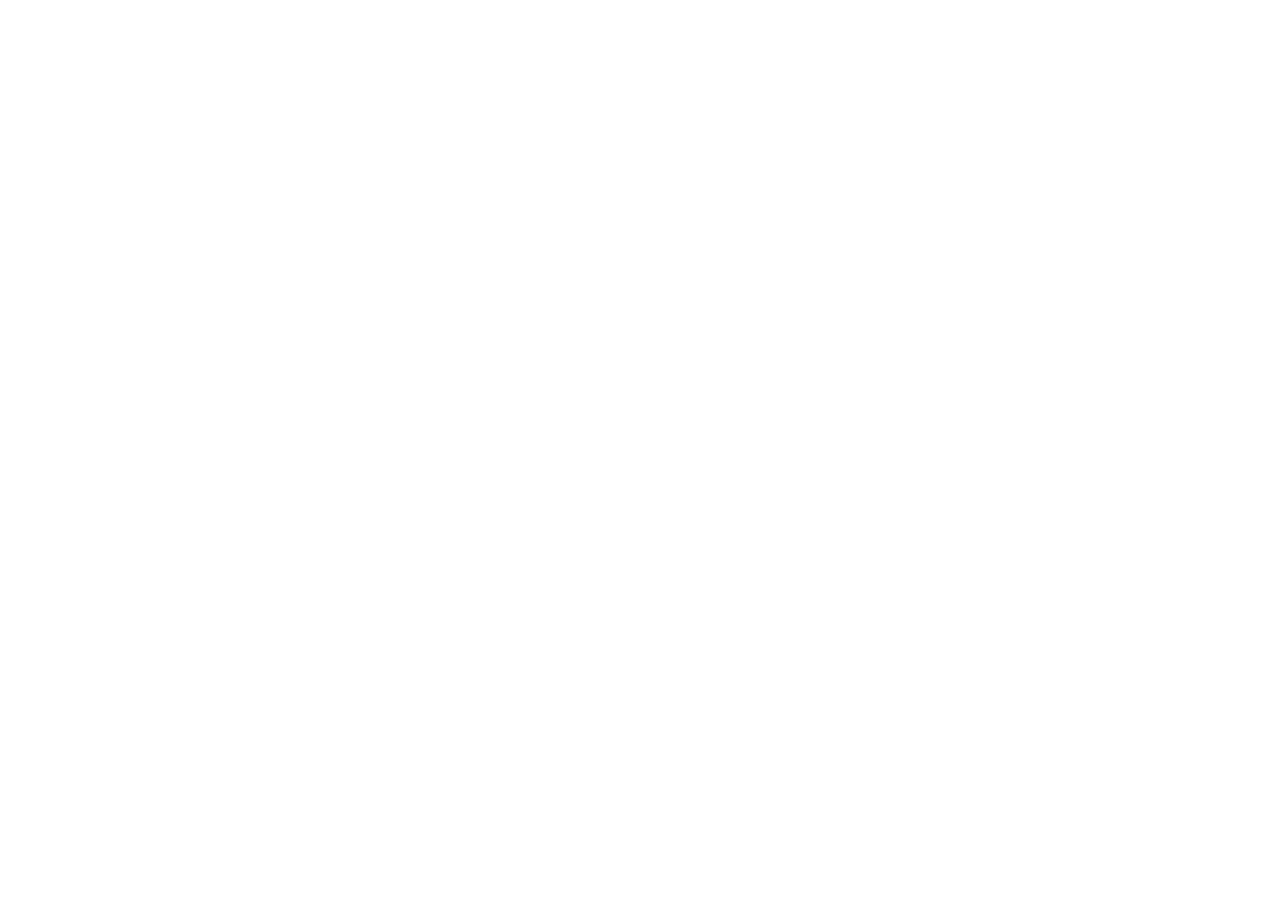
==== index.html @ 389206e2 "first commit" ====
<!doctype html>
<html lang="ko">
  <head>
    <meta charset="UTF-8" />
    <meta name="viewport" content="width=device-width, initial-scale=1.0" />
    <title>CSS 선택자</title>
  </head>
  <body></body>
</html>
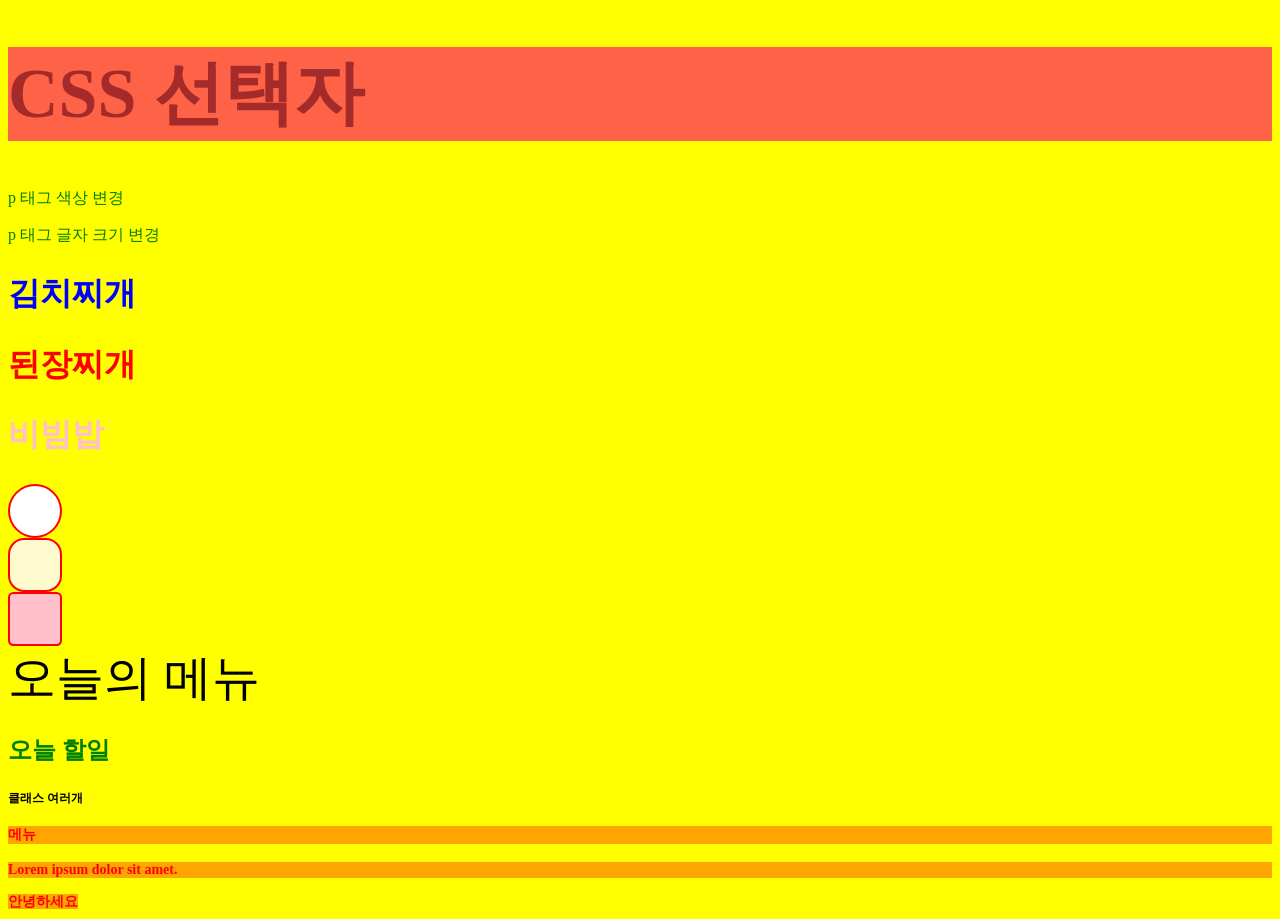
==== commit 448523e6: "CSS 선택자 예제" ====
--- a/index.html
+++ b/index.html
@@ -4,6 +4,28 @@
     <meta charset="UTF-8" />
     <meta name="viewport" content="width=device-width, initial-scale=1.0" />
     <title>CSS 선택자</title>
+    <!-- CSS 파일 연결 -->
+    <link rel="stylesheet" href="./style.css" />
   </head>
-  <body></body>
+  <body>
+    <!-- 태그 선택자 -->
+    <h1>CSS 선택자</h1>
+    <p>p 태그 색상 변경</p>
+    <p>p 태그 글자 크기 변경</p>
+    <!-- 클래스 선택자 -->
+    <h2 class="menu1">김치찌개</h2>
+    <h2 class="menu2">된장찌개</h2>
+    <h2 class="menu3">비빔밥</h2>
+    <div class="box box1"></div>
+    <div class="box box2"></div>
+    <div class="box box3"></div>
+    <!-- 아이디 선택자 -->
+    <span id="title">오늘의 메뉴</span>
+    <p id="title2">오늘 할일</p>
+    <h3 id="subTitle" class="subTitle subTitle2">클래스 여러개</h3>
+    <!-- 여러 선택자 한꺼번에 -->
+    <h4>메뉴</h4>
+    <p class="description">Lorem ipsum dolor sit amet.</p>
+    <span class="smallTitle">안녕하세요</span>
+  </body>
 </html>
--- a/style.css
+++ b/style.css
@@ -0,0 +1,77 @@
+/* 태그 선택자 */
+body {
+  background-color: yellow;
+}
+
+h1 {
+  color: brown;
+  font-size: 70px;
+  background-color: tomato;
+}
+
+p {
+  color: green;
+}
+
+h2 {
+  font-size: 32px;
+}
+
+/* 클래스 선택자 */
+.menu1 {
+  color: blue;
+}
+
+.menu2 {
+  color: red;
+}
+
+.menu3 {
+  color: pink;
+}
+
+.box {
+  width: 50px;
+  height: 50px;
+  background-color: aqua;
+  border: 2px solid red;
+}
+
+.box1 {
+  background-color: white;
+  border-radius: 50%;
+}
+
+.box2 {
+  background-color: lemonchiffon;
+  border-radius: 30%;
+}
+
+.box3 {
+  background-color: pink;
+  border-radius: 10%;
+}
+
+/* 아이디 선택자 */
+#title {
+  font-size: 48px;
+}
+
+#title2 {
+  font-size: 24px;
+  font-weight: bold;
+}
+
+#subTitle {
+  font-size: 12px;
+}
+
+/* 여러 선택자 한번에 */
+h4,
+.description,
+.smallTitle {
+  font-size: 14px;
+  color: red;
+  background-color: orange;
+  font-weight: 600;
+}
